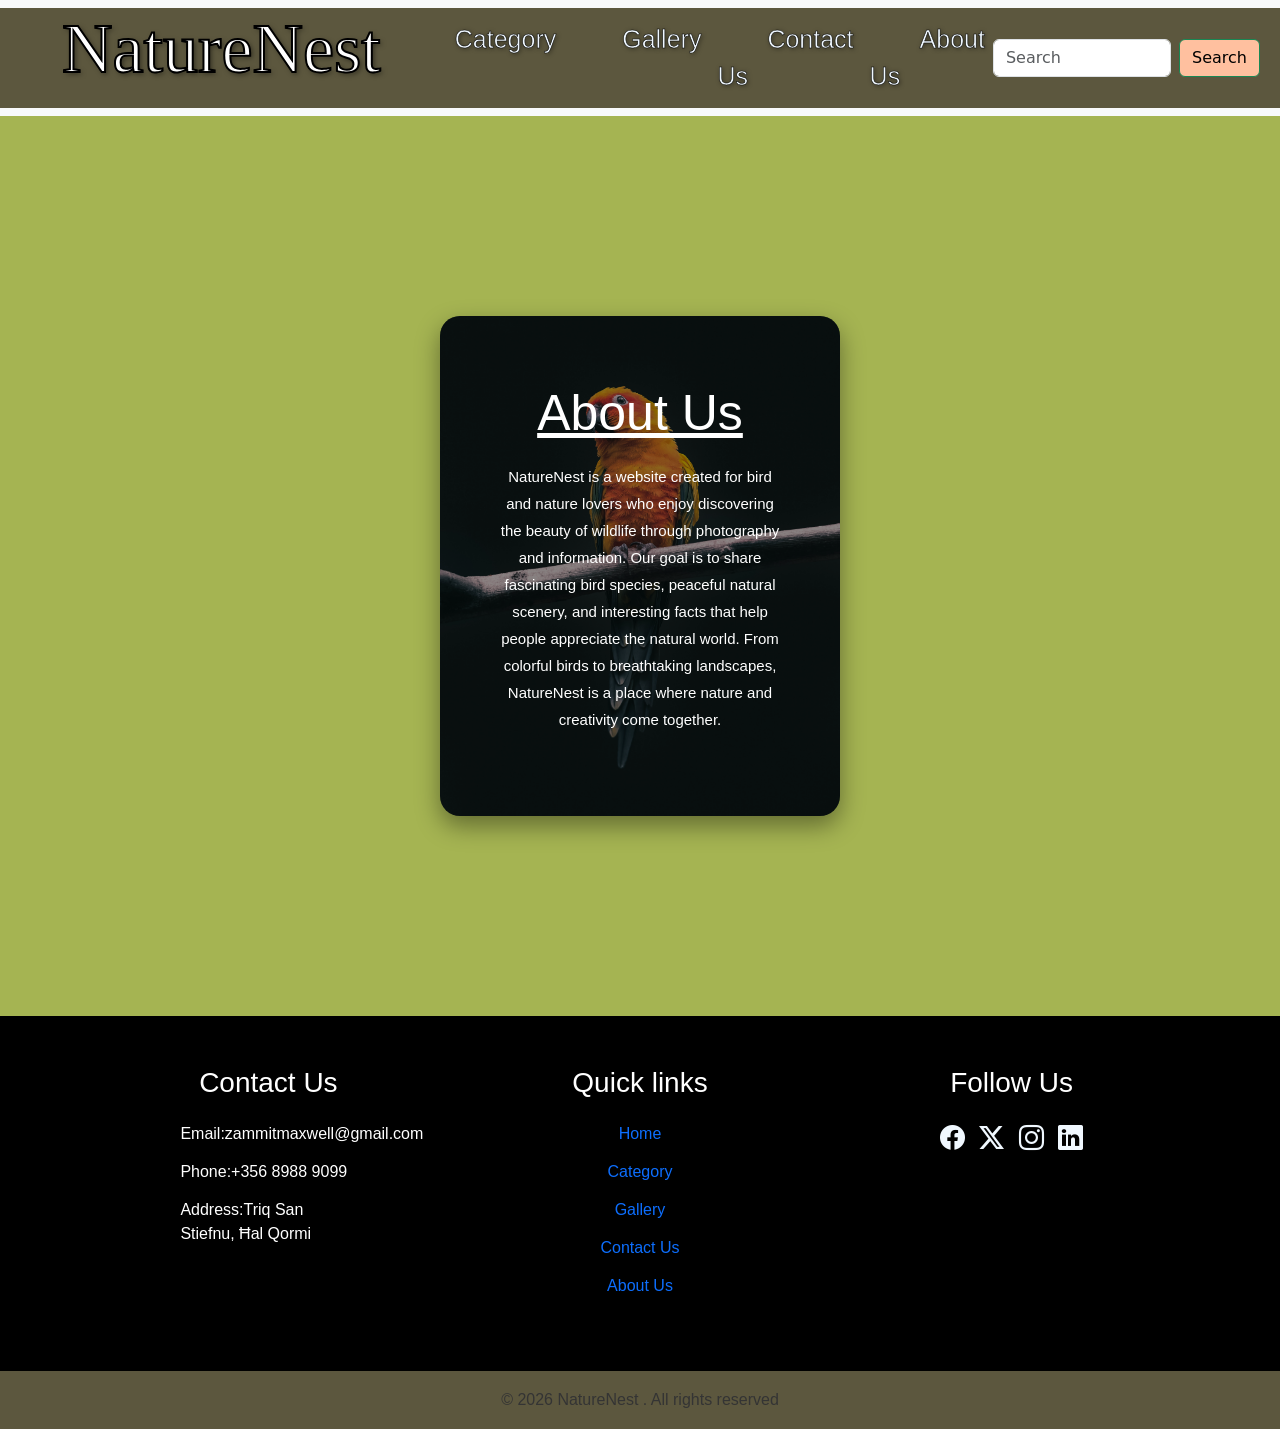
==== about us.html @ 05f7f5e4 "About Us page and birds pages created and finished the about us page with the help of yt and boostra" ====
<!DOCTYPE html>
<html lang="en">
<head>
    <meta charset="UTF-8">
    <meta name="viewport" content="width=device-width, initial-scale=1.0">
    <title>About us</title>
    
    <link href="https://cdn.jsdelivr.net/npm/bootstrap@5.3.0/dist/css/bootstrap.min.css" rel="stylesheet">
    <link href="https://cdn.jsdelivr.net/npm/bootstrap-icons@1.11.3/font/bootstrap-icons.min.css" rel="stylesheet">
    <link rel="stylesheet" href="style.css">
    
    
</head>
<body>
    
    <!-- pasted the same navbar and did the same stuff with the linking pages -->
    <nav class="navbar navbar-expand-lg bg-body-tertiary">
        <div class="container-fluid">
            <a class="navbar-brand" href="index.html">NatureNest</a>
            <button class="navbar-toggler" type="button" data-bs-toggle="collapse" data-bs-target="#navbarSupportedContent" aria-controls="navbarSupportedContent" aria-expanded="false" aria-label="Toggle navigation">
                <span class="navbar-toggler-icon"></span>
            </button>
            <div class="collapse navbar-collapse" id="navbarSupportedContent">
                <ul class="navbar-nav me-auto mb-2 mb-lg-0 text-align: center">
                    <li class="nav-item">
                        <a class="nav-link" href="category.html">Category</a>
                    </li>
                    <li class="nav-item">
                        <a class="nav-link" href="gallery.html">Gallery</a>
                    </li>
                    <li class="nav-item">
                        <a class="nav-link" href="contact us.html">Contact Us</a>
                    </li>
                    <li class="nav-item">
                        <a class="nav-link" href="about us.html">About Us</a>
                    </li>
                </ul>
                <form class="d-flex" role="search">
                    <input class="form-control type="search" placeholder="Search" aria-label="Search"/>
                    <button class="btn btn-outline-success  me-2 ms-2"" type="submit">Search</button>
                </form>
            </div>
        </div>
    </nav>
    
</body>
<!-- what i did is a about me card with a background images with the help of boostrap and youtube -->
<div>
    <div class="about-section">
        <div class="about-card">
            <div class="card-content">
                <h2>About Us</h2>
                <p>
                    NatureNest is a website created for bird and nature lovers who enjoy discovering the beauty of wildlife through photography and information. Our goal is to share fascinating bird species, peaceful natural scenery, and interesting facts that help people appreciate the natural world. From colorful birds to breathtaking landscapes, NatureNest is a place where nature and creativity come together.
                </p>
            </div>
        </div>
    </div>
    
    <div>
        <footer>
            <div class="container">
                <div class="footer-content">
                    <h3>Contact Us</h3>
                    <p>Email:zammitmaxwell@gmail.com</p>
                    <p>Phone:+356 8988 9099</p>
                    <p>Address:Triq San Stiefnu, Ħal Qormi</p>
                </div>
                
                <div class="footer-content">
                    <h3>Quick links</h3>
                    <ul class="list">
                        <li><a href="index.html">Home</a></li>
                        <li><a href="category.html">Category</a></li>
                        <li><a href="gallery.html">Gallery</a></li>
                        <li><a href="contact us.html">Contact Us</a></li>
                        <li><a href="about us.html">About Us</a></li>
                    </ul>
                </div>
                <div class="footer-content">
                    <h3>Follow Us</h3>
                    <ul class="social-icons">
                        <li><a href="https://www.facebook.com/"><i class="bi bi-facebook"></i></a></li>
                        <li><a href="https://x.com/"><i class="bi bi-twitter-x"></i></a></li>
                        <li><a href="https://www.instagram.com/"><i class="bi bi-instagram"></i></a></li>
                        <li><a href="https://mt.linkedin.com/"><i class="bi bi-linkedin"></i></a></li>
                    </ul>
                </div>
            </div>
            <div class="bottom-bar">
                <p>&copy; 2026 NatureNest . All rights reserved</p>
            </div>
        </footer>
    </div>
    
    </html>
---- style.css ----
.container-fluid{
    background-color: #5C573E;
    height: 100px;
}

body{
    background-color: #a5b452;
    overflow-x: hidden;
}

.navbar-brand{
    color: rgb(255, 255, 255);
    font-size: 70px;
    font-family: "Dopestyle";
    text-indent: 50px;
    padding-bottom: 25px;
    -webkit-text-stroke: 2px #000000;
    text-shadow: 2px 2px 5px rgba(0,0,0,0.5);
}




.nav-link{
    color: aliceblue;
    font-size: 25px;
    font-family: Arial, Helvetica, sans-serif;
    text-indent: 50px;
    -webkit-text-stroke:  0.5px #000000;
    text-shadow: 1px 1px 4px rgba(0,0,0,0.5);
    
}

.btn-outline-success{
    background-color: #FFC09F;
    color: black;
}

.btn-outline-success:hover{
    background-color: #000000;
    color: rgb(255, 255, 255);
}

.list-group-item{
    padding-top: 20px;
    padding-bottom: 20px;
}

footer{
    background: #000000;
    padding-top: 50px;
    margin: 0%;
    font-family: Arial, Helvetica, sans-serif;
    font-size: 16px;
    color: white;
    
}

.container{
    width: 1140px;
    margin: auto;
    display: flex;
    justify-content: center;
}

.footer-content{
    width: 33.3%;
    
}

h3{
    font-size: 28px;
    margin-bottom: 15px;
    text-align: center;
}

.footer-content p{
    width: 190px;
    margin: auto;
    padding: 7px;
}

.footer-content ul{
    text-align: center;
}

.list{
    padding: 0%;
}

.list li{
    width: auto;
    text-align: center;
    list-style-type: none;
    padding: 7px;
    position: relative;
}

.list li::before{
    content: attr();
    position: absolute;
    transform: translate(-50%, -50%);
    left: 50%;
    top: 100%;
    width: 0%;
    height: 2px;
    background: #5C573E;
    transition-duration: .5s;
}

.list li:hover::before{
    width: 70px;
}

.social-icons{
    text-align: center;
    padding: 0%;
}

.social-icons li{
    display: inline-block;
    text-align: center;
    padding: 5px;
}

.social-icons i{
    color: aliceblue;
    font-size: 25px;
}

a{
    text-decoration: none;
}

a:hover{
    color: #FFC09F;
}

.social-icons i:hover{
    color: #FFC09F;
}

.bottom-bar{
    background: #5C573E;
    text-align: center;
    padding: 10px 0;
    margin-top: 50px;
}

.bottom-bar p{
    color: #343434;
    margin: 0;
    font-size: 16px;
    padding: 7px;
}

.col{
    padding-left: 50px;
    padding-right: 50px;
    padding-top: 50px;
    padding-bottom: 50px;
}

.card{
    transition: all 0.3s ease;
    cursor: pointer;
}

.card:hover{
    transform: translateY(-10px);
    box-shadow: 0 10px 20px rgba(0,0,0,0.3);
}

.row img{
    width: 100%;
    height: 500px;
    object-fit: cover;
    border-radius: 10px;
    border: 3px solid #5a3d26;
    box-shadow: 0 0 15px rgba(0,0,0,0.4);
    transition: all 0.4s ease;
    border-radius: 15px;
    overflow: hidden;
}

.row img:hover{
    transform: scale(1.05);
    box-shadow: 0 10px 25px rgba(0,0,0,0.6);
    border: 3px solid #ffffff;
}

.contact-box input,
.contact-box textarea{
    width: 100%;
    padding: 15px;
    margin-bottom: 20px;
    border: 2px solid #ccc;
    border-radius: 12px;
    outline: none;
    transition: 0.3s ease;
    font-size: 16px;
}

.contact-box input:focus,
.contact-box textarea:focus{

    border-color: #5a3d26;
    box-shadow: 0 0 10px rgba(92,87,62,0.4);
}

.contact-box button{
    width: 100%;
    padding: 15px;
    border: none;
    border-radius: 12px;
    background-color: #FFC09F;
    color: rgb(0, 0, 0);
    font-size: 18px;
    transition: 0.3s ease;
}


.contact-box button:hover{
    background-color: #000000;
    color: #ffffff;
    transform: scale(1.02);
}

.contact-section{
    display: flex;
    justify-content: center;
    align-items: center;
    padding: 60px 20px;
}


.contact-box{
    width: 100%;
    max-width: 800px;
    background-color: transparent;
}


.about-card{
    width: 400px;
    height: 500px;
    border-radius: 20px;
    overflow: hidden;
    position: relative;
    background-image: url("/Images of birds/Birds photos/kevin-mueller-aeNg4YA41P8-unsplash.jpg");
    background-size: cover;
    background-position: center;
    box-shadow: 0 10px 25px rgba(0,0,0,0.4);
    transition: 0.4s ease;
}

.card-content{
    position: absolute;
    top: 50%;
    left: 50%;
    transform: translate(-50%, -50%);
    width: 80%;
    text-align: center;
    color: white;
}

.card-content p{
    max-width: 90%;
    line-height: 1.8;
    font-size: 15px;
    text-align: center;
    margin-right: auto;
    margin-left: auto;
    font-family: Arial, Helvetica, sans-serif;
}

.about-section{

    display: flex;
    justify-content: center;
    align-items: center;
    min-height: 100vh;
}

.card-content h2{
    font-size: 50px;
    margin-bottom: 20px;
    text-decoration: underline white;
    font-family: Arial, Helvetica, sans-serif;
}


.about-card::before{
    content: "";
    position: absolute;
    inset: 0;
    background: rgba(0,0,0,0.45);
}

.card-link{
    text-decoration: none;
    color: inherit;
}
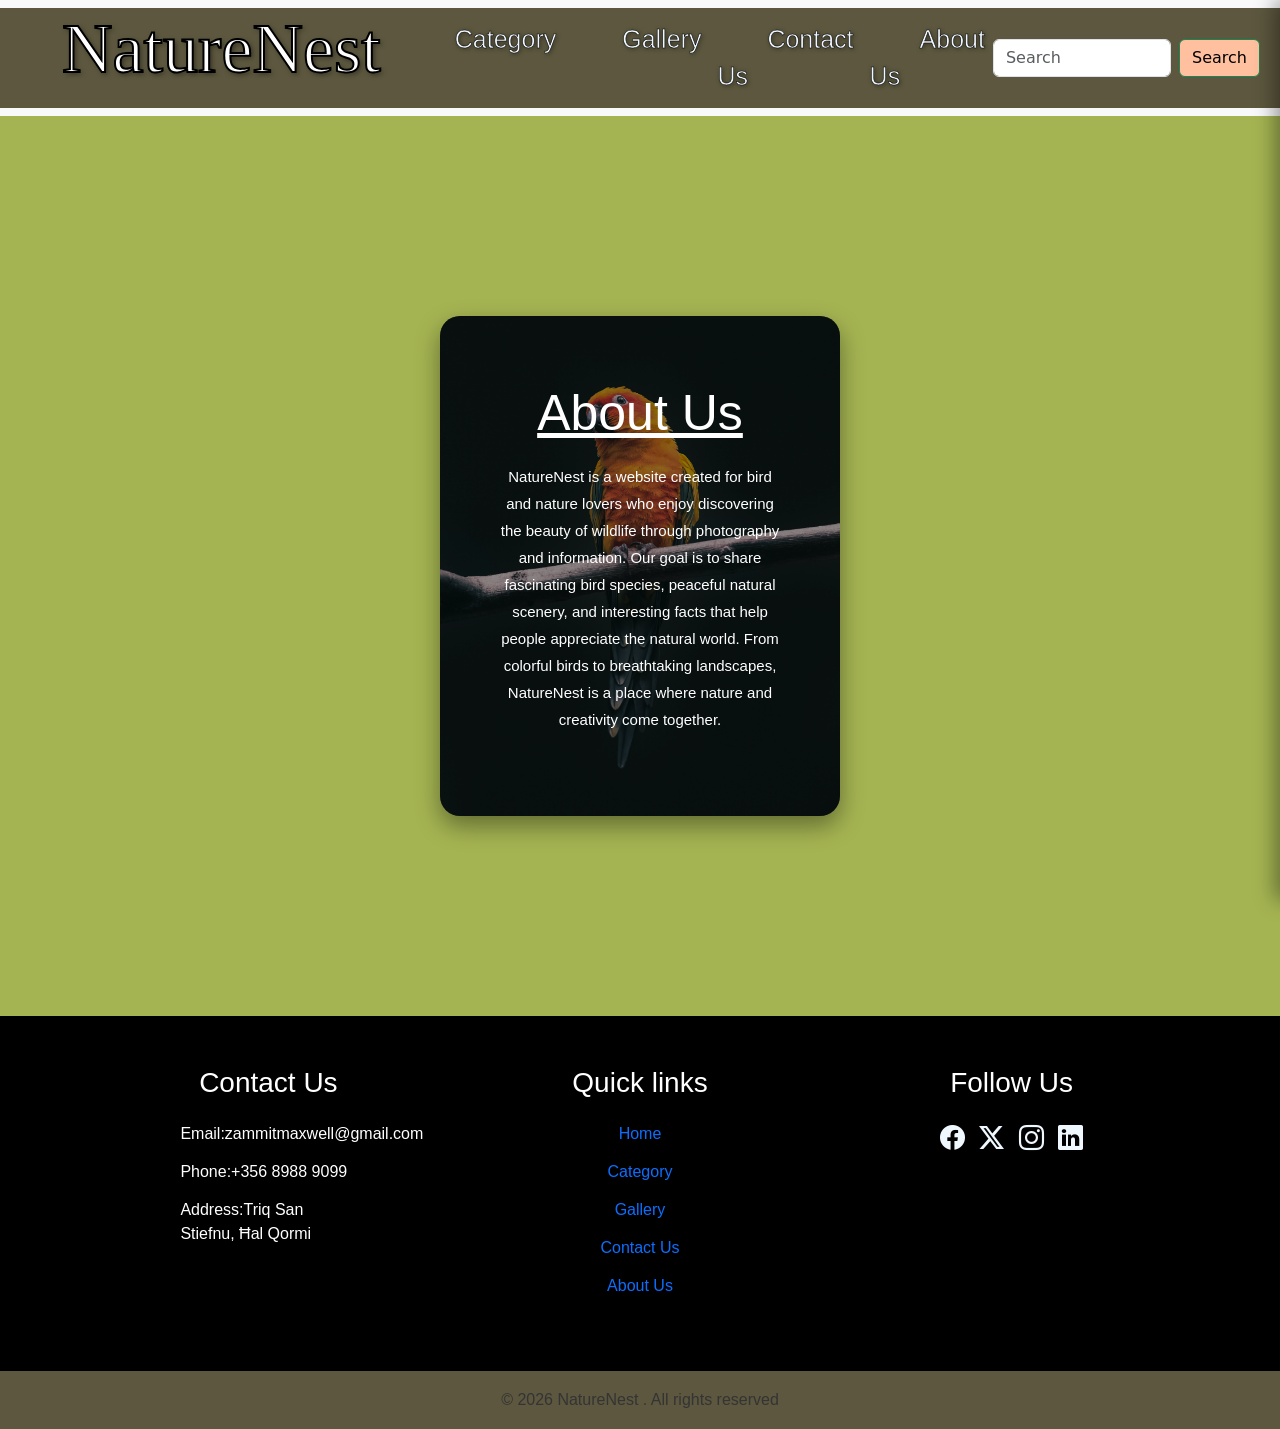
==== commit 60b41d1d: "Login.signup sidebar created a sidebar with the login and sign up" ====
--- a/about us.html
+++ b/about us.html
@@ -43,7 +43,7 @@
         </div>
     </nav>
     
-</body>
+
 <!-- what i did is a about me card with a background images with the help of boostrap and youtube -->
 <div>
     <div class="about-section">
@@ -93,4 +93,19 @@
         </footer>
     </div>
     
+<!-- Firsty with the help of youtube and boostrap but mainly youtube, I created a sidebar with a sign in and sign up ( doesnt work) what I did was create a link(a) to the two bottoms so when the user press login it takes them to the home page -->
+
+    <div class="login-sidebar">
+        <h2>Login</h2>
+        <input type="text" placeholder="Username">
+        <input type="password" placeholder="Password">
+        <a href="index.html"><button>Login</button></a>
+        <hr>
+        <h3>Sign Up</h3>
+        <input type="email" placeholder="Email">
+        <input type="password" placeholder="Create Password">
+        <a href="index.html"> <button>Sign Up</button></a>
+    </div>
+
+</body>
     </html>
--- a/style.css
+++ b/style.css
@@ -301,3 +301,66 @@
     text-decoration: none;
     color: inherit;
 }
+
+
+
+.login-sidebar{
+    position: fixed;
+    top: 0;
+    right: -320px;
+    width: 320px;
+    height: 100vh;
+    background-color: #5C573E;
+    padding: 30px;
+    z-index: 999;
+    transition: 0.4s ease;
+    box-shadow: -5px 0 20px rgba(0,0,0,0.4);
+}
+
+
+.login-sidebar:hover{
+    right: 0;
+}
+
+
+.login-sidebar::before{
+    content: "";
+    position: absolute;
+    left: -40px;
+    top: 0;
+    width: 40px;
+    height: 100%;
+}
+
+.login-sidebar h2,
+.login-sidebar h3{
+    color: white;
+    text-align: center;
+    margin-bottom: 20px;
+}
+
+
+.login-sidebar input{
+    width: 100%;
+    padding: 12px;
+    margin-bottom: 15px;
+    border: none;
+    border-radius: 10px;
+    outline: none;
+}
+
+
+.login-sidebar button{
+    width: 100%;
+    padding: 12px;
+    border: none;
+    border-radius: 10px;
+    background-color: #FFC09F;
+    transition: 0.3s ease;
+}
+
+
+.login-sidebar button:hover{
+    background-color: black;
+    color: white;
+}
